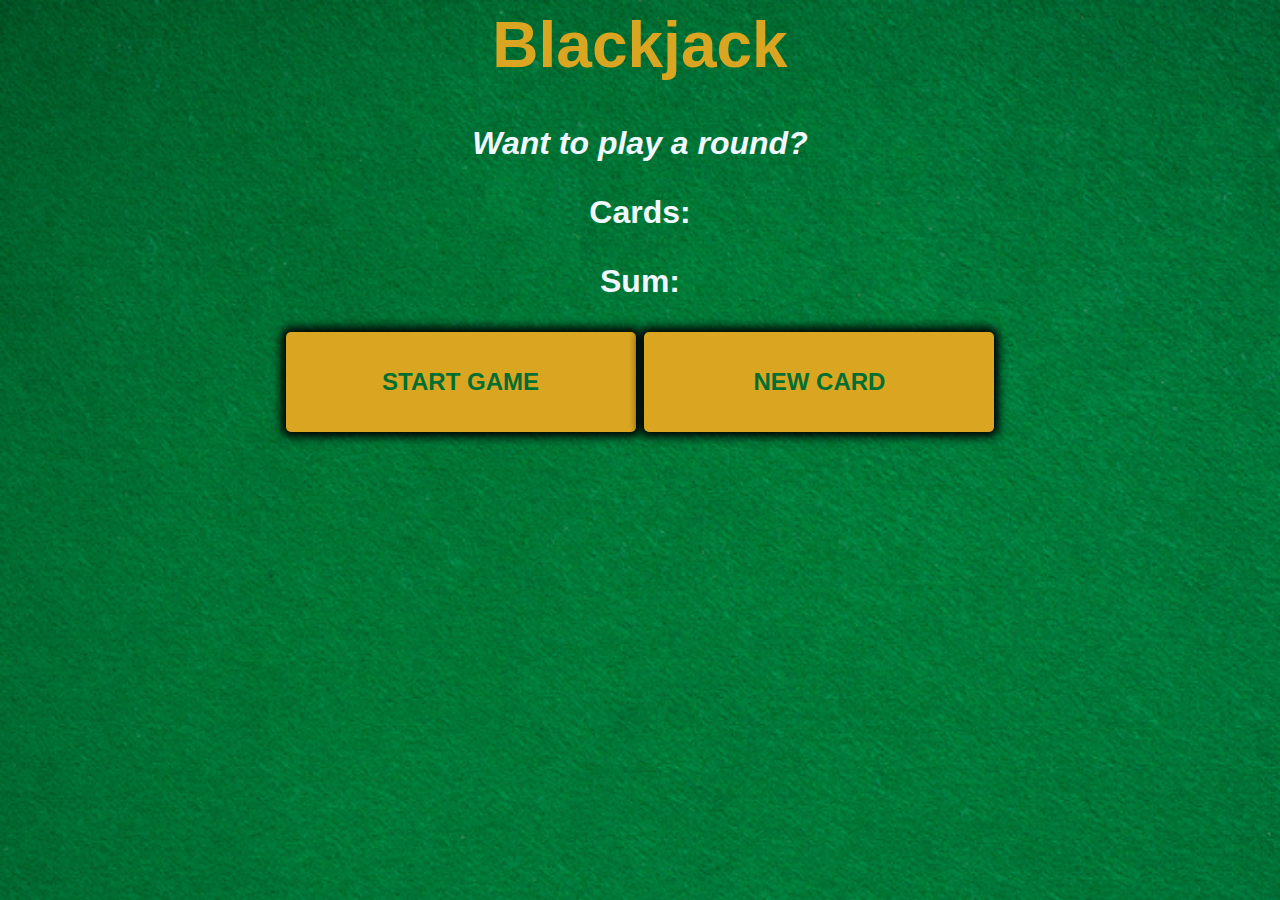
==== javascript_scrimba/3. Build a Blackjack game/index.html @ 9fa08a65 "Building a BlackJack app - progress 25/54" ====
<html>
    <head><link rel="stylesheet" href="index.css">
    </head>
    <body>
      <h1>Blackjack</h1>
      <p id="message-el">Want to play a round?</p>
      <p id="cards-el">Cards:</p>
      <p id="sum-el">Sum:</p>
      <button onclick="startGame()">START GAME</button>
      <button onclick="newCard()">NEW CARD</button>
      <script src="index.js"></script>
    </body>
</html>
---- javascript_scrimba/3. Build a Blackjack game/index.css ----
body {
  font-family: 'Trebuchet MS', sans-serif;
  background-image: url('images/table.png');
  background-size: cover;
  text-align: center;
  color: aliceblue;
  font-size: 2rem;
  font-weight: bold;
}


h1 {
  color: goldenrod;
}


#message-el {
  font-style: italic;
}

button {
  font-size: 1.5rem;
  font-weight: bold;
  color: #016f32;
  width: 350px;
  height: 100px;
  background-color: goldenrod;
  border: none;
  border-radius: 5px;
  box-shadow: 0px 0px 10px 5px #000;
}
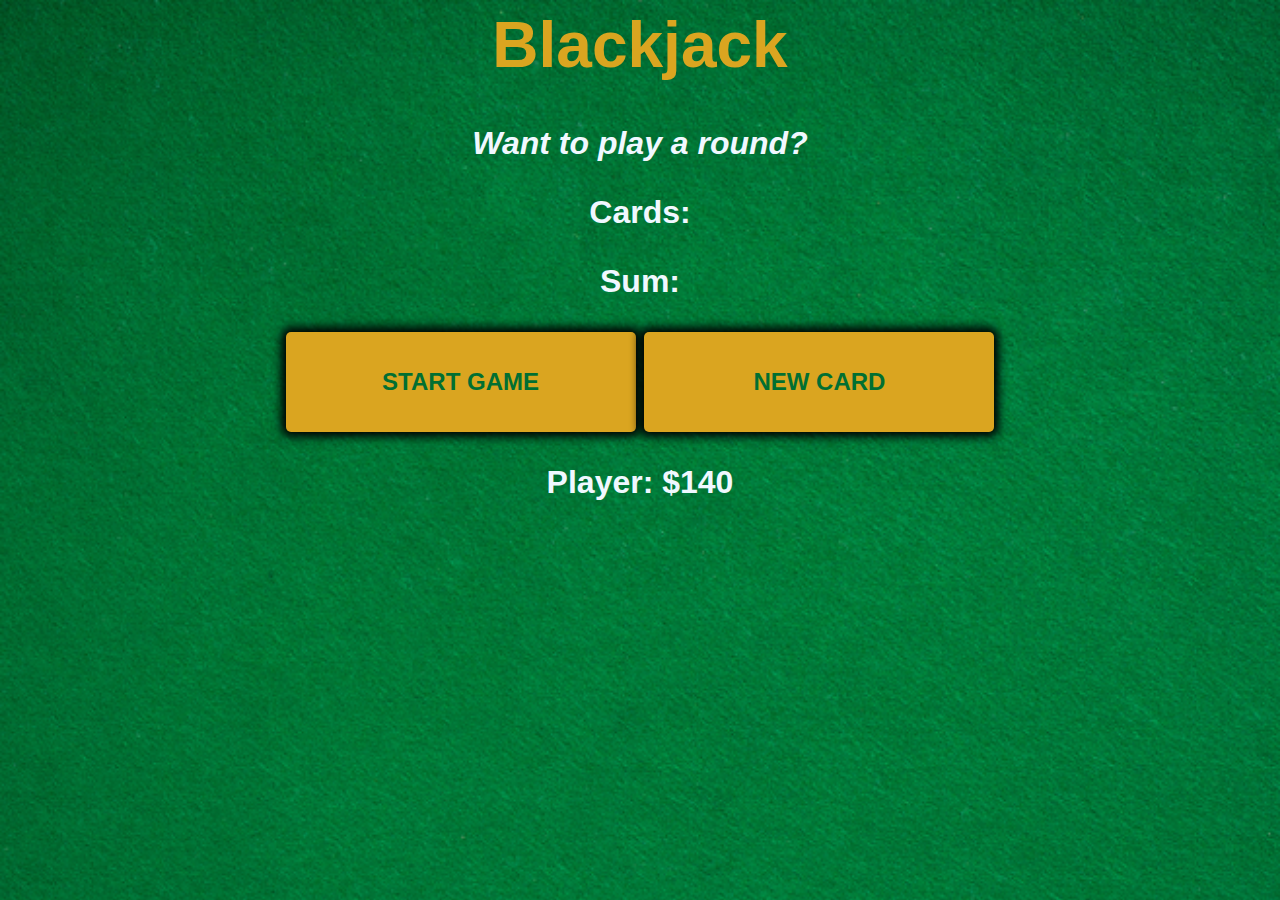
==== commit 0a7bcdb3: "Project 2 done" ====
--- a/javascript_scrimba/3. Build a Blackjack game/index.html
+++ b/javascript_scrimba/3. Build a Blackjack game/index.html
@@ -8,6 +8,7 @@
       <p id="sum-el">Sum:</p>
       <button onclick="startGame()">START GAME</button>
       <button onclick="newCard()">NEW CARD</button>
+      <p id="player-el"></p>
       <script src="index.js"></script>
     </body>
 </html>